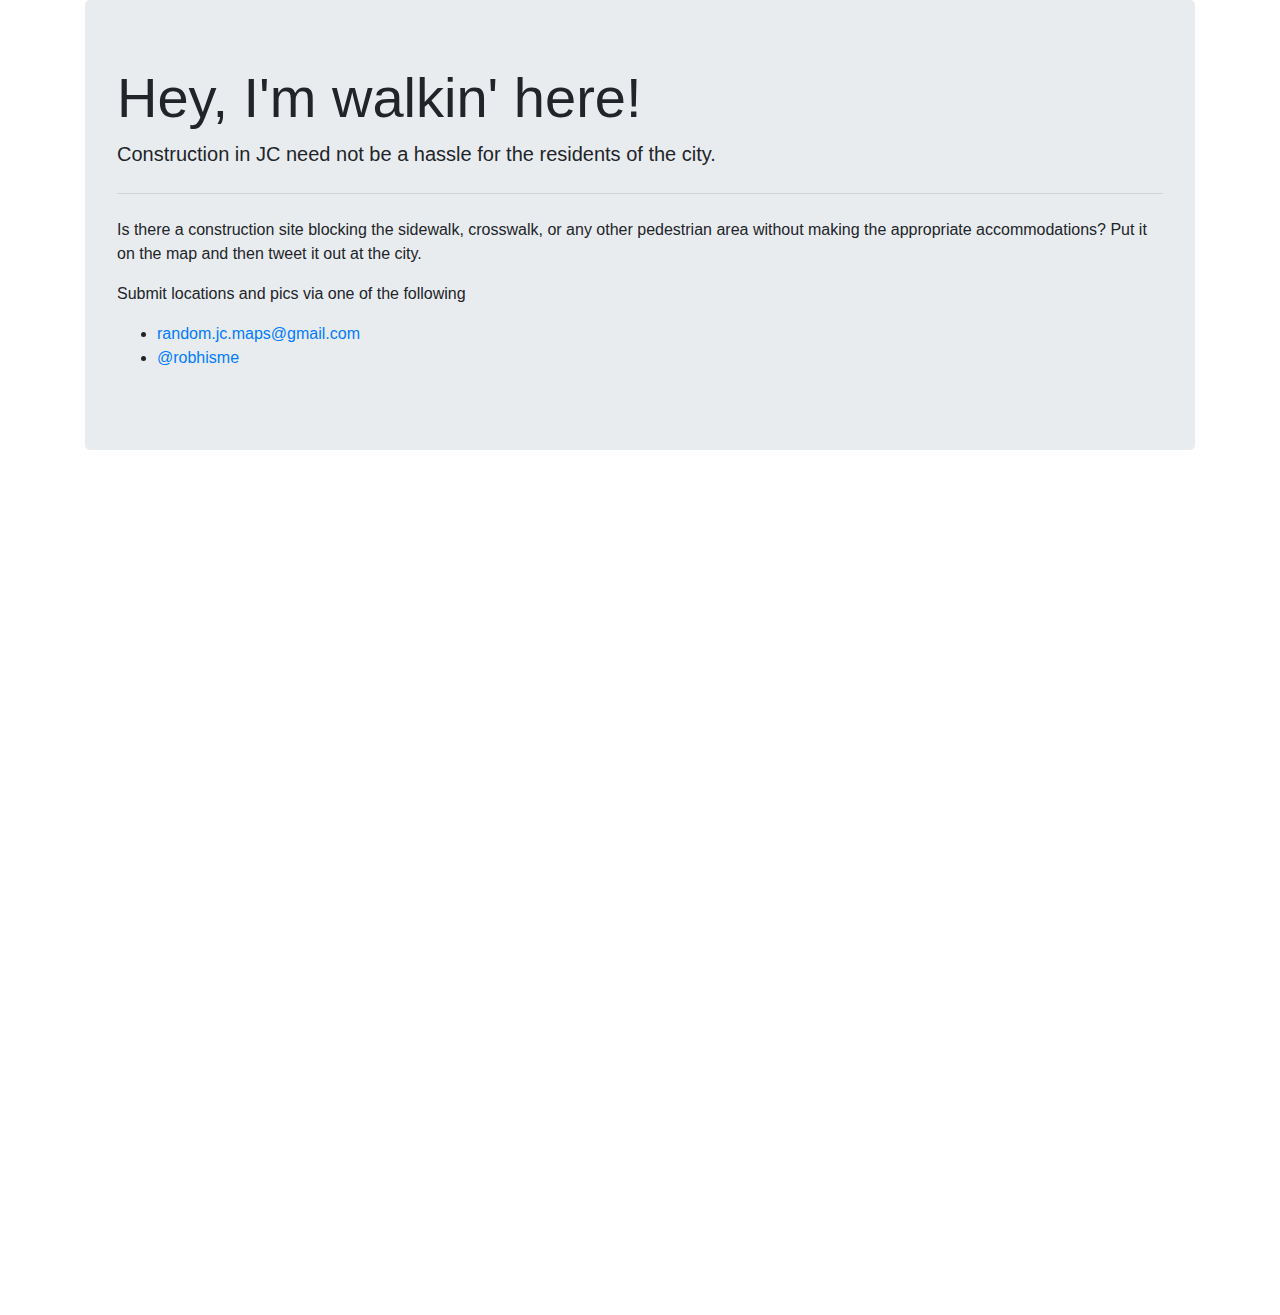
==== public/index.html @ da515fe0 "add readme, move html to /public" ====
<!doctype html>
<html lang="en">
  <head>
    <!-- Required meta tags -->
    <meta charset="utf-8">
    <meta name="viewport" content="width=device-width, initial-scale=1, shrink-to-fit=no">

    <!-- Bootstrap CSS -->
    <link rel="stylesheet" href="https://cdn.jsdelivr.net/npm/bootstrap@4.3.1/dist/css/bootstrap.min.css" integrity="sha384-ggOyR0iXCbMQv3Xipma34MD+dH/1fQ784/j6cY/iJTQUOhcWr7x9JvoRxT2MZw1T" crossorigin="anonymous">

    <title>JC Obstructed Sidewalks</title>
  </head>
  <body>
    <div class="container">
    <div class="jumbotron">
        <h1 class="display-4">Hey, I'm walkin' here!</h1>
        <p class="lead">Construction in JC need not be a hassle for the residents of the city.</p>
        <hr class="my-4">
        <p>Is there a construction site blocking the sidewalk, crosswalk, or any other pedestrian area without making the appropriate accommodations? Put it on the map and then tweet it out at the city.</p>
        <p>Submit locations and pics via one of the following</p>
        <ul>

            <li><a href = "mailto:random.jc.maps@gmail.com">random.jc.maps@gmail.com</a></li>
            <li><a href="https://twitter.com/robhisme">@robhisme</a></li>
          </ul>
    </div>
  
    <!--Google map-->
    <div class="embed-responsive embed-responsive-4by3">
        <div id="map-container" class="embed-responsive-item">
        <div id="map">
            <iframe src="https://www.google.com/maps/d/u/0/embed?mid=1tdlYBvBAQaCd2SKsoY6dEmgik6vIzGk&ehbc=2E312F" 
            frameborder="0"
            style="border:0" allowfullscreen></iframe>
        </div>
    </div> 
    </div>

    <!-- Optional JavaScript -->
    <!-- jQuery first, then Popper.js, then Bootstrap JS -->
    <script src="https://code.jquery.com/jquery-3.3.1.slim.min.js" integrity="sha384-q8i/X+965DzO0rT7abK41JStQIAqVgRVzpbzo5smXKp4YfRvH+8abtTE1Pi6jizo" crossorigin="anonymous"></script>
    <script src="https://cdn.jsdelivr.net/npm/popper.js@1.14.7/dist/umd/popper.min.js" integrity="sha384-UO2eT0CpHqdSJQ6hJty5KVphtPhzWj9WO1clHTMGa3JDZwrnQq4sF86dIHNDz0W1" crossorigin="anonymous"></script>
    <script src="https://cdn.jsdelivr.net/npm/bootstrap@4.3.1/dist/js/bootstrap.min.js" integrity="sha384-JjSmVgyd0p3pXB1rRibZUAYoIIy6OrQ6VrjIEaFf/nJGzIxFDsf4x0xIM+B07jRM" crossorigin="anonymous"></script>
  </body>
</html>
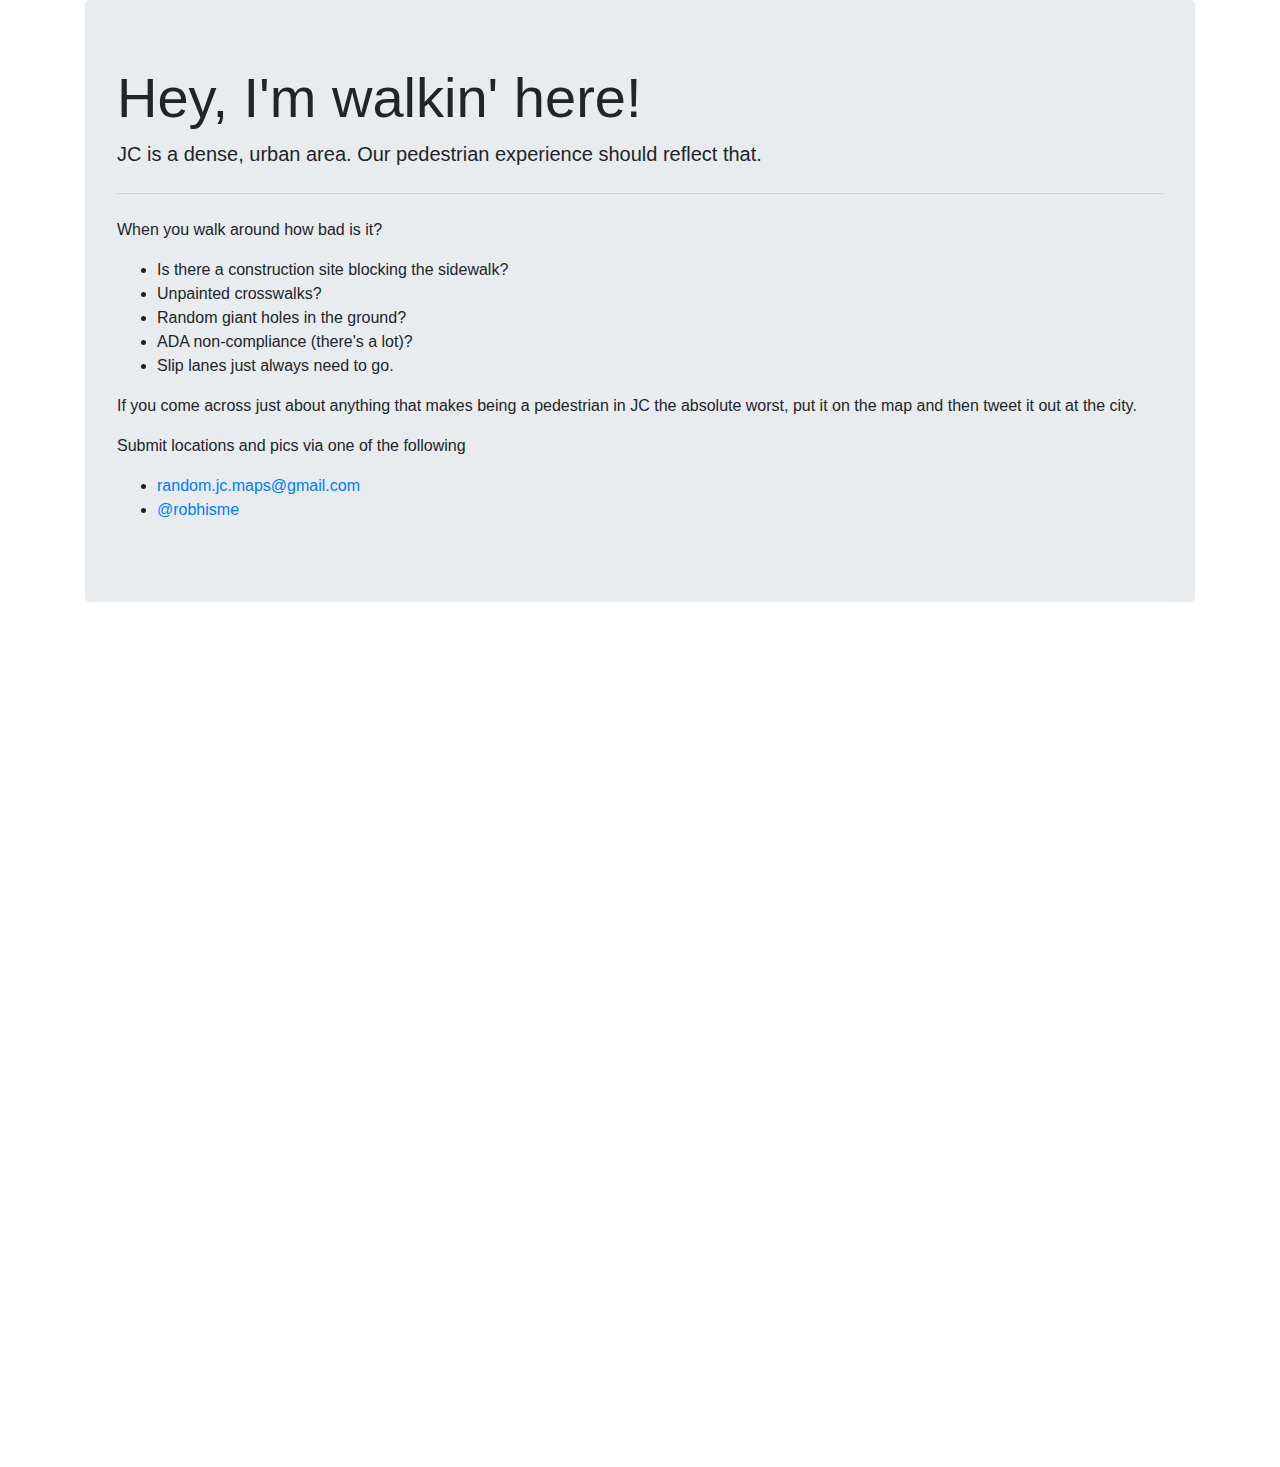
==== commit 95684f26: "update copy to be more general, add favicon" ====
--- a/public/index.html
+++ b/public/index.html
@@ -5,18 +5,31 @@
     <meta charset="utf-8">
     <meta name="viewport" content="width=device-width, initial-scale=1, shrink-to-fit=no">
 
+    <!-- Custom CSS -->
+    <link rel="stylesheet" type="text/css" href="style.css">
+
     <!-- Bootstrap CSS -->
     <link rel="stylesheet" href="https://cdn.jsdelivr.net/npm/bootstrap@4.3.1/dist/css/bootstrap.min.css" integrity="sha384-ggOyR0iXCbMQv3Xipma34MD+dH/1fQ784/j6cY/iJTQUOhcWr7x9JvoRxT2MZw1T" crossorigin="anonymous">
 
-    <title>JC Obstructed Sidewalks</title>
+    <link rel="icon" type="image/x-icon" href="favicon.ico">
+
+    <title>JC Pedestrians</title>
   </head>
   <body>
     <div class="container">
-    <div class="jumbotron">
+    <div id="top-jumbo" class="jumbotron">
         <h1 class="display-4">Hey, I'm walkin' here!</h1>
-        <p class="lead">Construction in JC need not be a hassle for the residents of the city.</p>
+        <p class="lead">JC is a dense, urban area. Our pedestrian experience should reflect that.</p>
         <hr class="my-4">
-        <p>Is there a construction site blocking the sidewalk, crosswalk, or any other pedestrian area without making the appropriate accommodations? Put it on the map and then tweet it out at the city.</p>
+        <p>When you walk around how bad is it?</p>
+        <ul>
+          <li>Is there a construction site blocking the sidewalk?</li>
+          <li>Unpainted crosswalks?</li>
+          <li>Random giant holes in the ground?</li>
+          <li>ADA non-compliance (there's a lot)?</li>
+          <li>Slip lanes just always need to go.</li>
+        </ul>
+        <p>If you come across just about anything that makes being a pedestrian in JC the absolute worst, put it on the map and then tweet it out at the city.</p>
         <p>Submit locations and pics via one of the following</p>
         <ul>
 
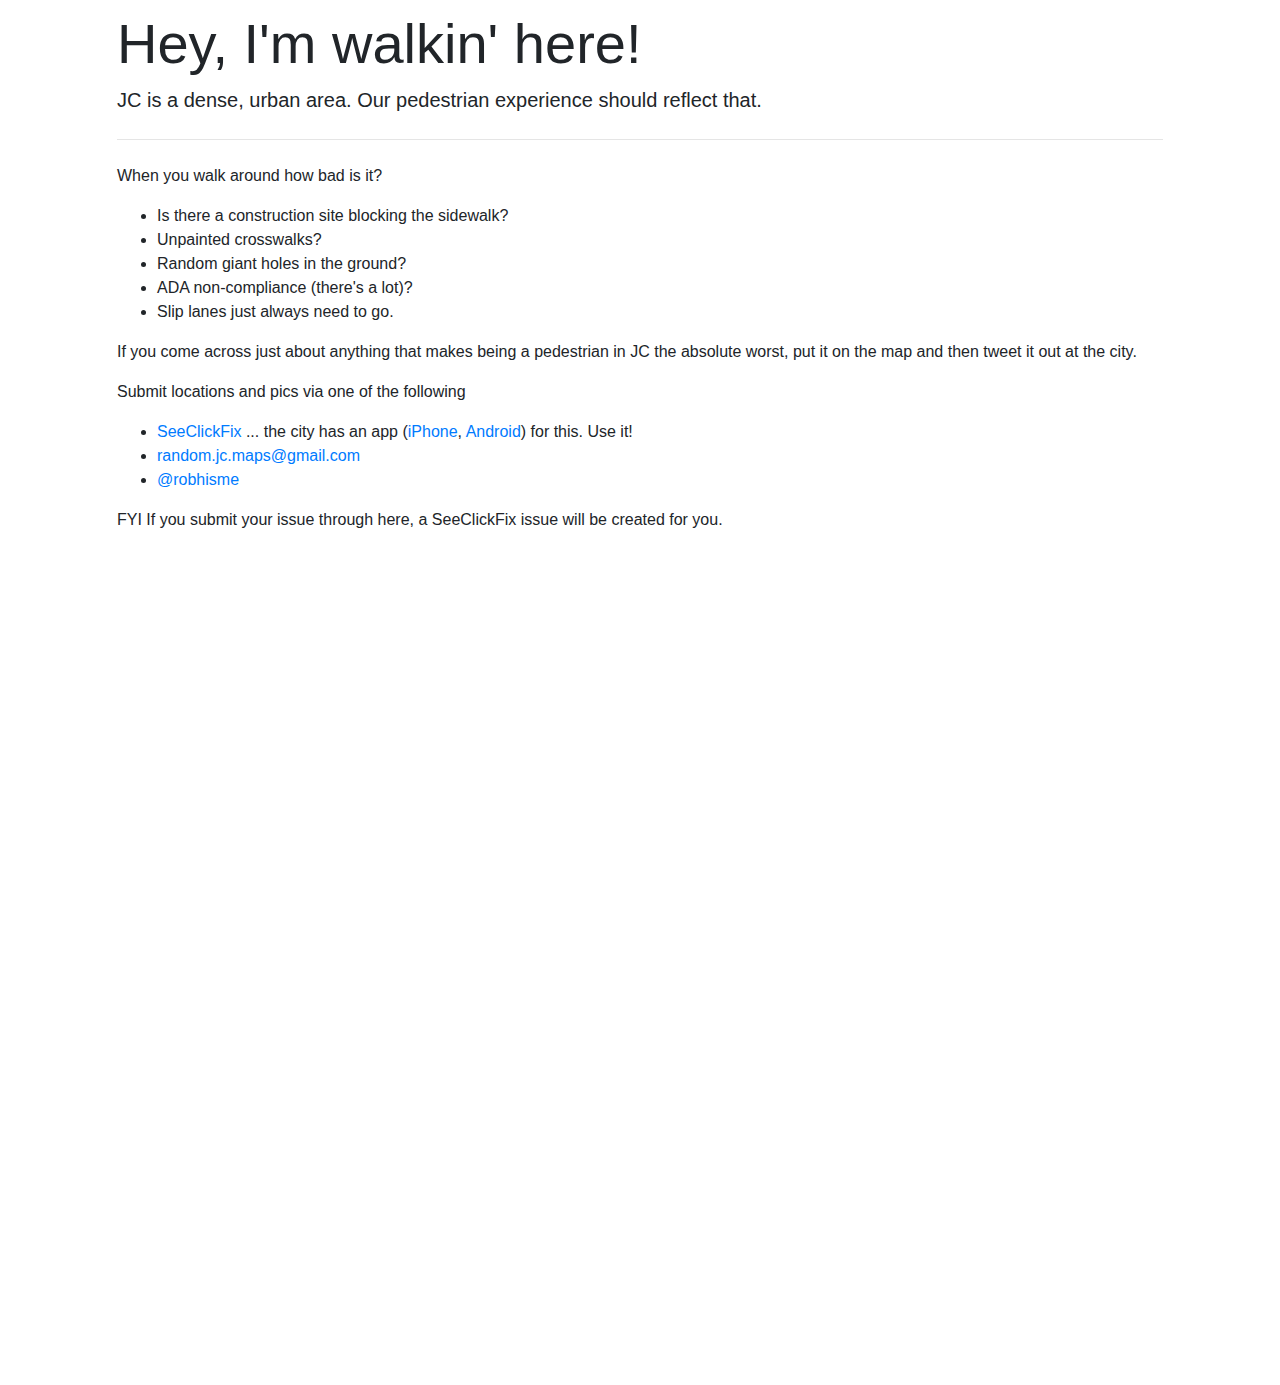
==== commit b208156e: "add scf to jumbo" ====
--- a/public/index.html
+++ b/public/index.html
@@ -31,11 +31,12 @@
         </ul>
         <p>If you come across just about anything that makes being a pedestrian in JC the absolute worst, put it on the map and then tweet it out at the city.</p>
         <p>Submit locations and pics via one of the following</p>
-        <ul>
-
+          <ul>
+            <li><a href="https://seeclickfix.com/jersey-city">SeeClickFix</a> ... the city has an app (<a href="https://apps.apple.com/us/app/seeclickfix/id322000552">iPhone</a>, <a href="https://play.google.com/store/apps/details?id=com.seeclickfix.ma.android">Android</a>) for this. Use it!</li>
             <li><a href = "mailto:random.jc.maps@gmail.com">random.jc.maps@gmail.com</a></li>
             <li><a href="https://twitter.com/robhisme">@robhisme</a></li>
           </ul>
+          FYI If you submit your issue through here, a SeeClickFix issue will be created for you.
     </div>
   
     <!--Google map-->
--- a/public/style.css
+++ b/public/style.css
@@ -0,0 +1,13 @@
+body {
+    background-color: transparent;
+}
+
+.jumbotron {
+    background-color:transparent !important;
+}
+
+#top-jumbo { 
+    padding-top: 10px;
+    padding-bottom: 10px;
+    margin-bottom: 10px; 
+}